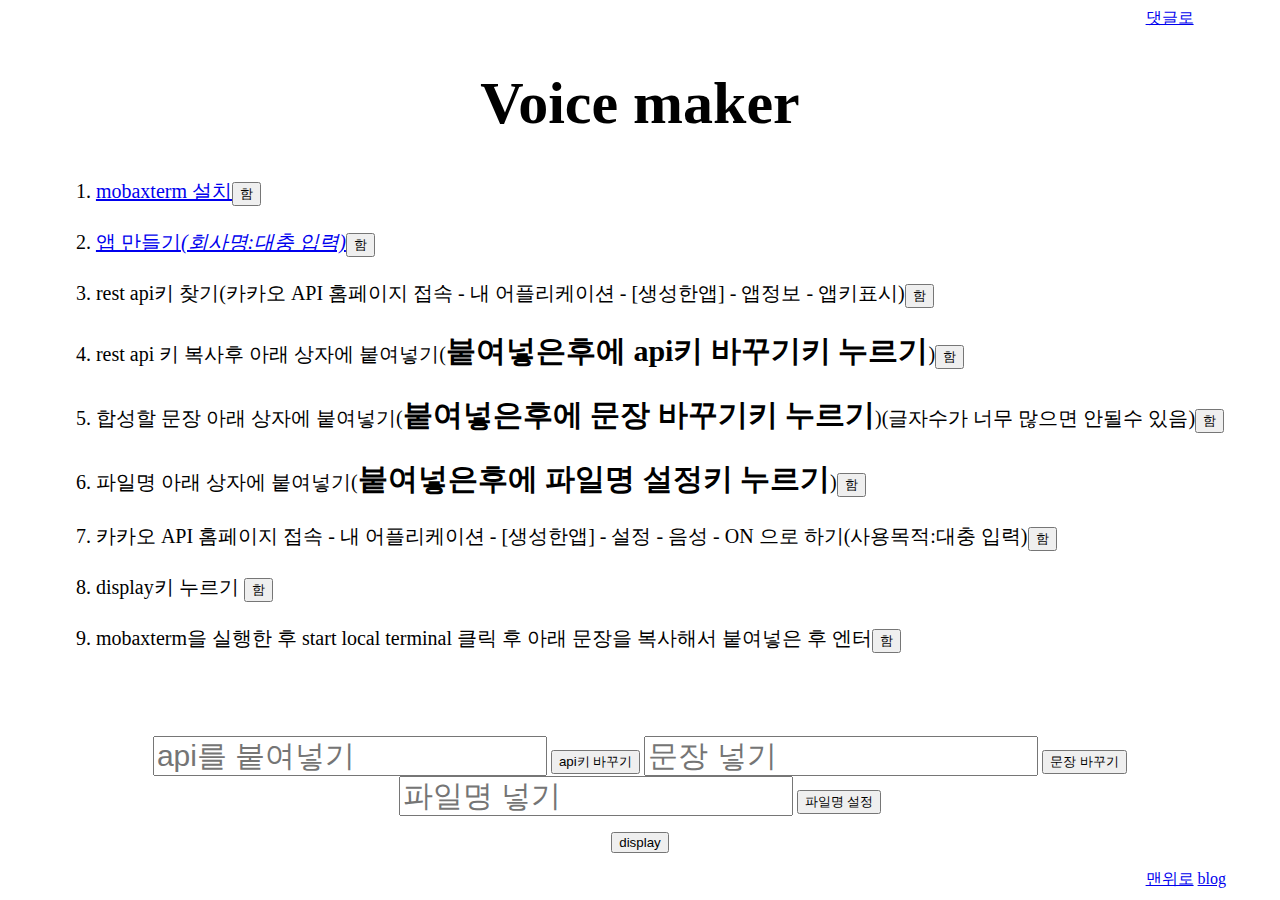
==== index.html @ fcda6554 "Update index.html" ====
<!DOCTYPE html>
<html lang="ko">
<head>
    <!-- Global site tag (gtag.js) - Google Analytics -->
    <script async src="https://www.googletagmanager.com/gtag/js?id=UA-159344138-1"></script>
    <script>
    window.dataLayer = window.dataLayer || [];
    function gtag(){dataLayer.push(arguments);}
    gtag('js', new Date());
    gtag('config', 'UA-159344138-1');
    </script>
    <meta charset="UTF-8">
    <meta name="viewport" content="width=device-width, initial-scale=1.0">
    <title>api 음성합성 가이드</title>
    <link rel="stylesheet" type="text/css" href="css.css">
    <script
    src="https://code.jquery.com/jquery-3.4.1.js"
    integrity="sha256-WpOohJOqMqqyKL9FccASB9O0KwACQJpFTUBLTYOVvVU="
    crossorigin="anonymous"></script>
    <script src="js.js"></script>
    <meta name="naver-site-verification" content="f0d10ce57620d6b1b3f271ebde741097c0bc62f6"/>
    <meta name="google-site-verification" content="OJBufxyVLiIP1zb2ayCQpFX0lQlF3RGW2Cto0UwJLEg" />
    <link rel="canonical" href="http://voicer.ga/index.html">
    <meta name="description" content="kakao api 활용 음성 제작">
    <meta property="og:title" content="api 음성합성 가이드">
    <meta property="og:description" content="kakao api 활용 음성 제작">
    <meta name="twitter:card" content="kakao api 활용 음성 제작">
    <meta name="twitter:title" content="api 음성합성 가이드">
</head> 
<body id="body">
    <a id="top" href="#disqus_thread" style="margin-left: 90%;">댓글로</a>
    <h1>Voice maker</h1>
    <h1 id='admin'><a href="effects.html">admin</a></h1>
    <p id="descibe">
        <ol id='lists'>
            <li><a target="_blank" href="https://download.mobatek.net/2002020012904840/MobaXterm_Portable_v20.0.zip">mobaxterm 설치</a><input type="button"value="함"onclick="dis(0)"></li><br>
            <li><a target="_blank" href="https://developers.kakao.com/apps/new">앱 만들기<i>(회사명:대충 입력)</i></a><input type="button"value="함"onclick="dis(1)"></li><br>
            <li>rest api키 찾기(카카오 API 홈페이지 접속 - 내 어플리케이션 - [생성한앱] - 앱정보 - 앱키표시)<input type="button"value="함"onclick="dis(2)"></li><br>
            <li>rest api 키 복사후 아래 상자에 붙여넣기(<strong>붙여넣은후에 api키 바꾸기키 누르기</strong>)<input type="button"value="함"onclick="dis(3)"></li><br>
            <li>합성할 문장 아래 상자에 붙여넣기(<strong>붙여넣은후에 문장 바꾸기키 누르기</strong>)(글자수가 너무 많으면 안될수 있음)<input type="button"value="함"onclick="dis(4)"></li><br>
            <li>파일명 아래 상자에 붙여넣기(<strong>붙여넣은후에 파일명 설정키 누르기</strong>)<input type="button"value="함"onclick="dis(5)"></li><br>
            <li><span>카카오 API 홈페이지 접속 - 내 어플리케이션 - [생성한앱] - 설정 - 음성 - ON 으로 하기(사용목적:대충 입력)</span><input type="button"value="함"onclick="dis(6)"></li><br>
            <li>display키 누르기 <input type="button"value="함"onclick="dis(7)"></li><br>
            <li>mobaxterm을 실행한 후 start local terminal 클릭 후 아래 문장을 복사해서 붙여넣은 후 엔터<input type="button"value="함"onclick="dis(8)"></li><br>
        </ol>
    </p>
    <p id="hid">
        <span class="hidden">curl -v -X POST "https://kakaoi-newtone-openapi.kakao.com/v1/synthesize" \ <br>
                -H "Content-Type: application/xml" \<br> </span>
        <span class="hidden" id="comp">-H "Authorization: KakaoAK kkkkkkkkkkkkkkkkkkkkkk" \</span>
        <span class="hidden">
            -d '&lt;speak><br>
            <span id="comp2">&lt;voice>문장&lt;/voice></span>
            <span><br></span>
             <span id='comp3'>&lt;/speak>' > 파일명.mp3</span>
        </span>
    </p>
    <form action="" method="get" id='inputs'>
    <input type="text" name="" placeholder="api를 붙여넣기" class="texti" id="api1">
    <input type="button" value="api키 바꾸기" onclick="
        change();
    ">
     <input type="text" name="" placeholder="문장 넣기" class="texti" id="api2">
     <input type="button" value="문장 바꾸기" onclick="
         change2();
     ">
      <input type="text" name="" placeholder="파일명 넣기" class="texti" id="api3">
      <input type="button" value="파일명 설정" onclick="
          change3();
      ">
    <p>
        <input type="button" id='ch' value="display" onclick="
            block();
        ">
    </p>
    </form>
    <script>
        mobile()
    </script>
<!--                                comment system                         -->
    <div id="disqus_thread"></div>
    <script>
    var disqus_config = function () {
    this.page.url = h000n.github.io/voice-maker ;
    this.page.identifier = Voice-maker;
    };
    (function() {
    var d = document, s = d.createElement('script');
    s.src = 'https://voice-maker.disqus.com/embed.js';
    s.setAttribute('data-timestamp', +new Date());
    (d.head || d.body).appendChild(s);
    })();
    </script>
    <noscript>Please enable JavaScript to view the <a href="https://disqus.com/?ref_noscript">comments powered by Disqus.</a></noscript>
<!---                                      end                                -->
<a href="#top" style="margin-left: 90%;">맨위로</a>
<a href="https://blog.naver.com/poknml09" target='_blank'>blog</a>
</body>
</html>
---- css.css ----
h1{
    text-align: center;
    font-size: 60px;
}
ol{
    font-size: 20px;
    display: table;
    margin-left: auto;
    margin-right: auto;
    margin-bottom: 0px;
}
strong{
    font-size: 30px;
    text-decoration: none;
}
table , th,td{
    border: 3px solid black;
}
.code{
    margin-left: 10px;
}
#contents{
    margin-right: 20px;
}
table{
    text-align: center;
    margin-left: 230px;
    margin-top: 200px;
    width: 70%;
}
h3{
    text-align: end;
}
#back{
    text-align: right;
    font-size: 40px;
}
#inputs{
    text-align: center;
}
.texti{
    font-size: 30px;
    width: auto;
}
.hidden{
    display: none;
}
#hid{
    border: solid white 2px;
    width:640px;
    margin-left: 200px;
    margin-top: 0px;
    margin-bottom: 40px;
}
#admin{
    display: none;
}
#mobile{
    display: none;
    font-size: 100px;
    text-align: center;
}
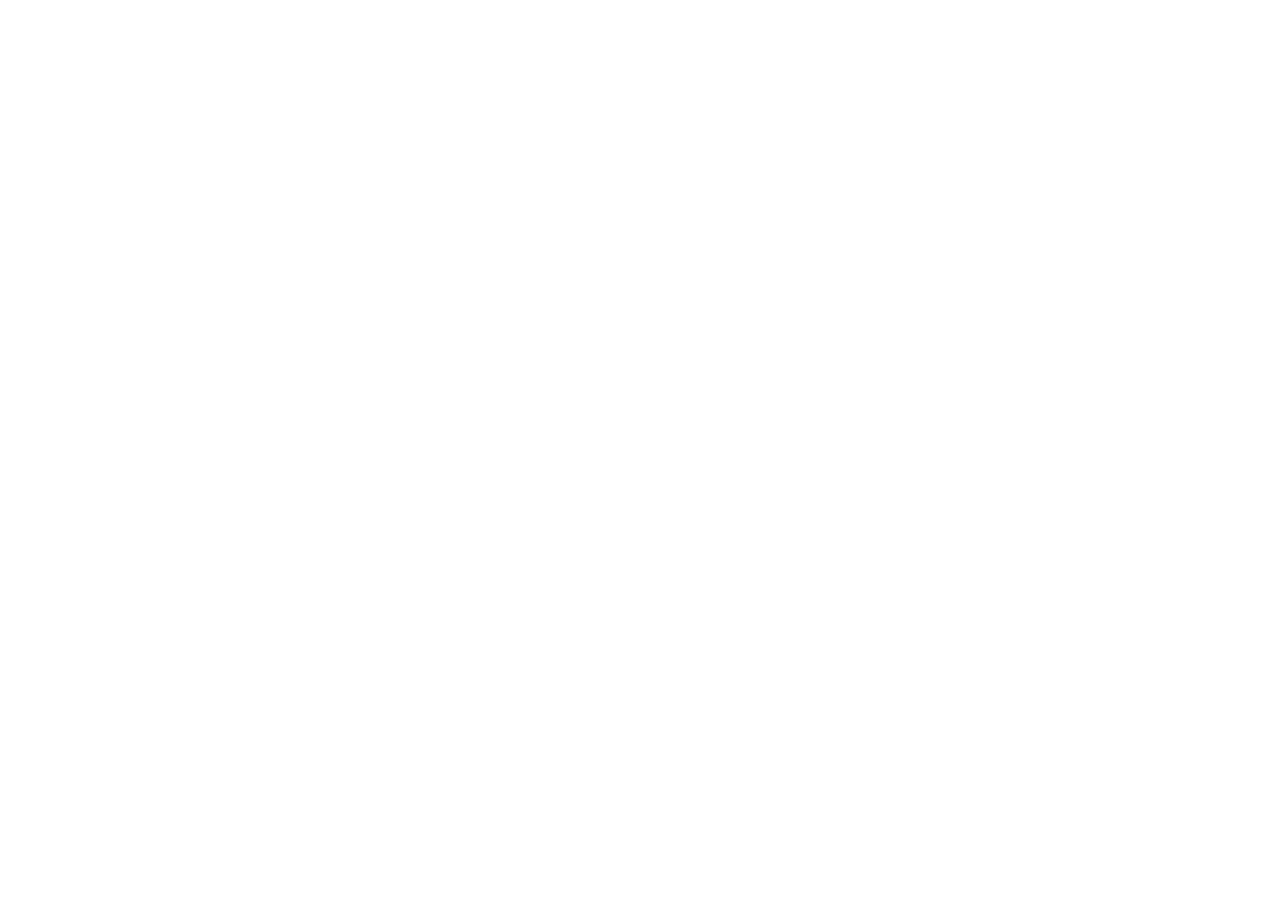
==== commit 634d38ad: "Add files via upload" ====
--- a/index.html
+++ b/index.html
@@ -11,17 +11,17 @@
     </script>
     <meta charset="UTF-8">
     <meta name="viewport" content="width=device-width, initial-scale=1.0">
-    <title>api 음성합성 가이드</title>
+    <title>칽칽옭 api 음성합성</title>
     <link rel="stylesheet" type="text/css" href="css.css">
     <script
     src="https://code.jquery.com/jquery-3.4.1.js"
     integrity="sha256-WpOohJOqMqqyKL9FccASB9O0KwACQJpFTUBLTYOVvVU="
     crossorigin="anonymous"></script>
-    <script src="js.js"></script>
+    <script type="text/javascript" src="js.js"></script>
     <meta name="naver-site-verification" content="f0d10ce57620d6b1b3f271ebde741097c0bc62f6"/>
     <meta name="google-site-verification" content="OJBufxyVLiIP1zb2ayCQpFX0lQlF3RGW2Cto0UwJLEg" />
-    <link rel="canonical" href="http://voicer.ga/index.html">
-    <meta name="description" content="kakao api 활용 음성 제작">
+    <link rel="canonical" href="https://voicer.ga/">
+    <meta name="description" content="칽칽옭 api 활용 음성 제작">
     <meta property="og:title" content="api 음성합성 가이드">
     <meta property="og:description" content="kakao api 활용 음성 제작">
     <meta name="twitter:card" content="kakao api 활용 음성 제작">
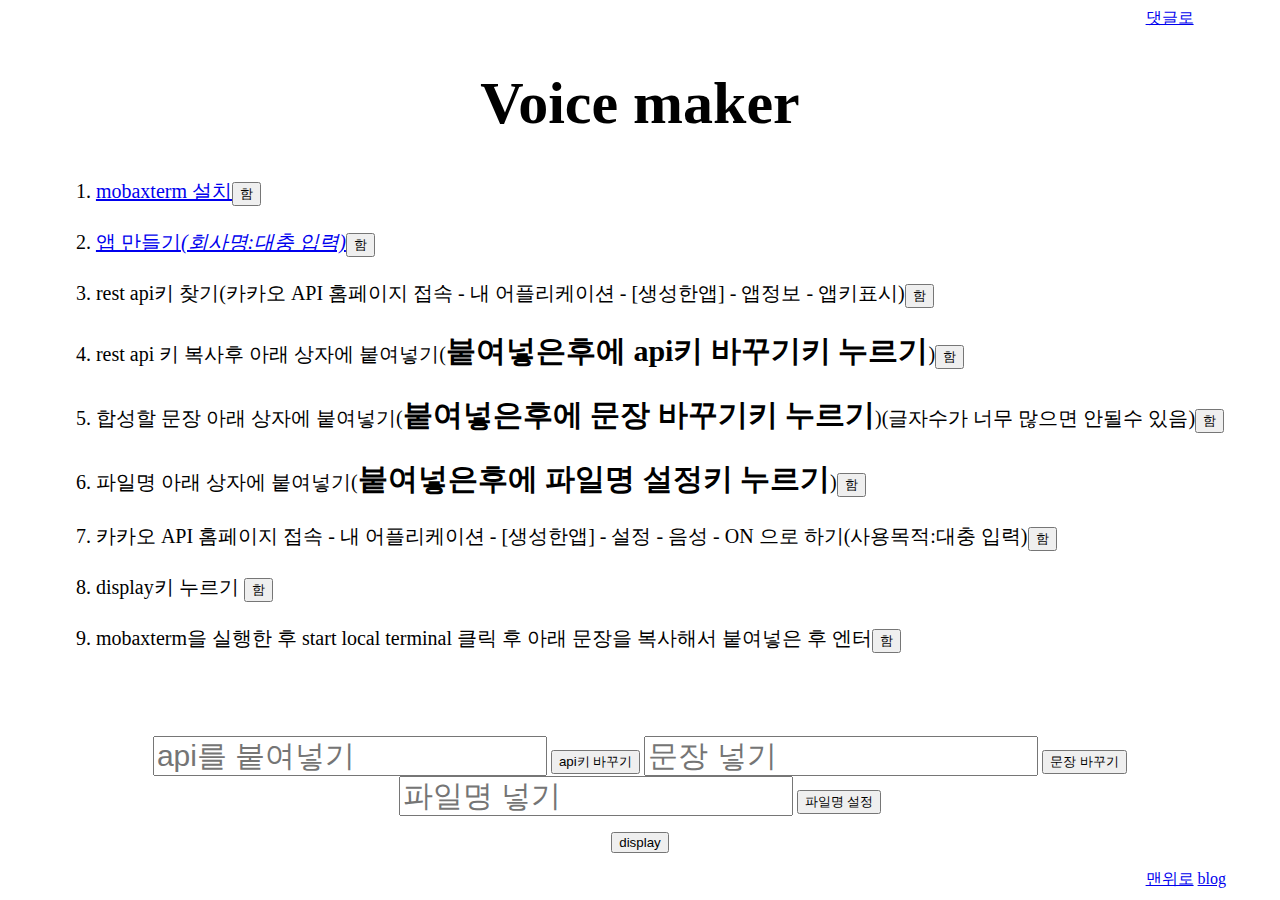
==== commit 534a77f3: "mobile-" ====
--- a/index.html
+++ b/index.html
@@ -19,6 +19,7 @@
     crossorigin="anonymous"></script>
     <script type="text/javascript" src="js.js"></script>
     <meta name="naver-site-verification" content="f0d10ce57620d6b1b3f271ebde741097c0bc62f6"/>
+    <meta name="naver-site-verification" content="a9e0b13b2f04130e213477f2651fce8716d419ee" />
     <meta name="google-site-verification" content="OJBufxyVLiIP1zb2ayCQpFX0lQlF3RGW2Cto0UwJLEg" />
     <link rel="canonical" href="https://voicer.ga/">
     <meta name="description" content="칽칽옭 api 활용 음성 제작">
@@ -26,6 +27,7 @@
     <meta property="og:description" content="kakao api 활용 음성 제작">
     <meta name="twitter:card" content="kakao api 활용 음성 제작">
     <meta name="twitter:title" content="api 음성합성 가이드">
+    <meta name="naver-site-verification" content="8718abb05da47b9fd50cfd029a4c9a4a440e17d9" />
 </head> 
 <body id="body">
     <a id="top" href="#disqus_thread" style="margin-left: 90%;">댓글로</a>
@@ -74,9 +76,9 @@
         ">
     </p>
     </form>
-    <script>
+<!--     <script>
         mobile()
-    </script>
+    </script> -->
 <!--                                comment system                         -->
     <div id="disqus_thread"></div>
     <script>
